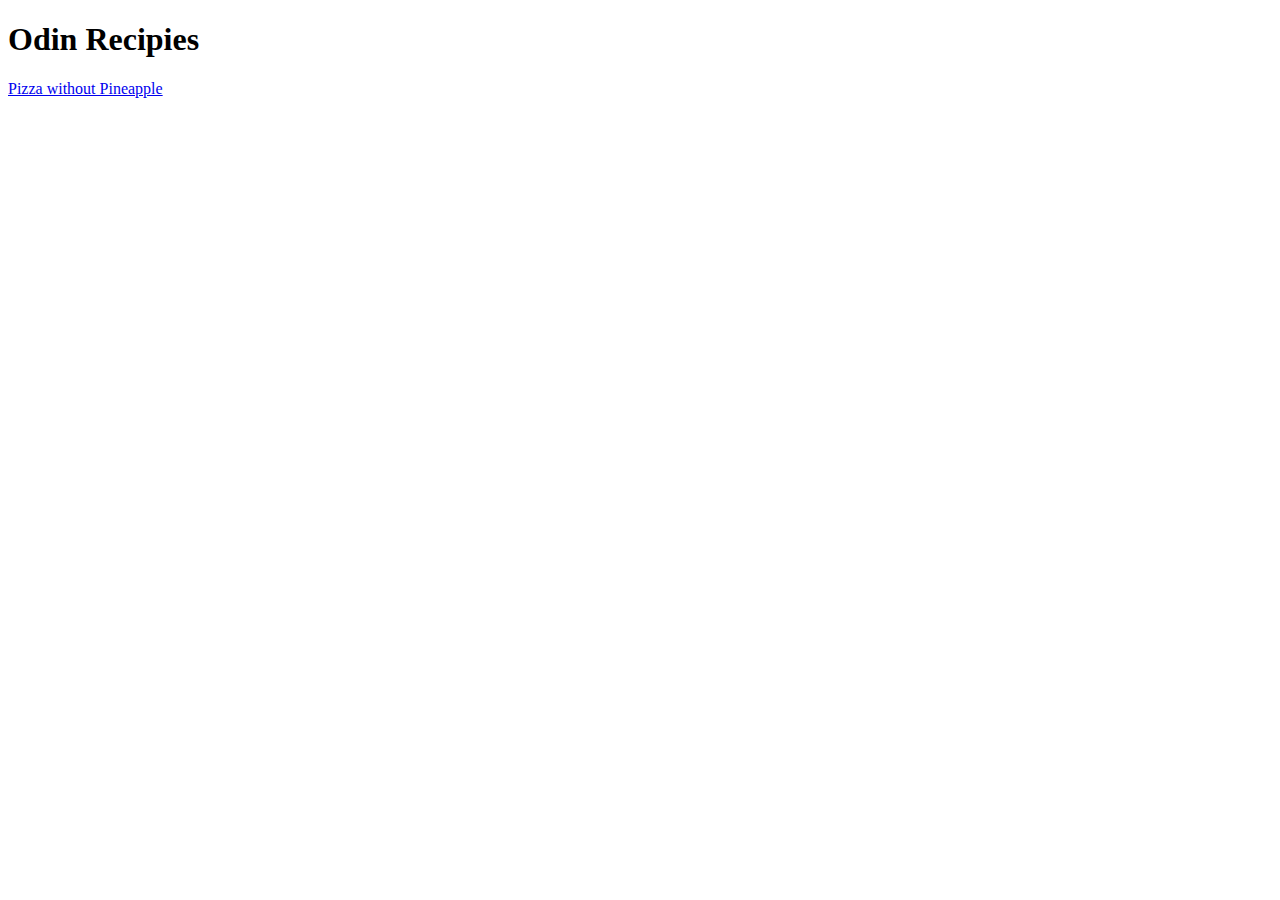
==== index.html @ cc83d31a "Create the initial index.html and pizza recipe" ====
<!DOCTYPE html>
<html lang="en">
<head>
    <meta charset="UTF-8">
    <meta http-equiv="X-UA-Compatible" content="IE=edge">
    <meta name="viewport" content="width=device-width, initial-scale=1.0">
    <title>Odin Project Recipes</title>
</head>
<body>
    <h1>Odin Recipies</h1>
    <a href="../recipes/pizza.html">Pizza without Pineapple</a>
</body>
</html>
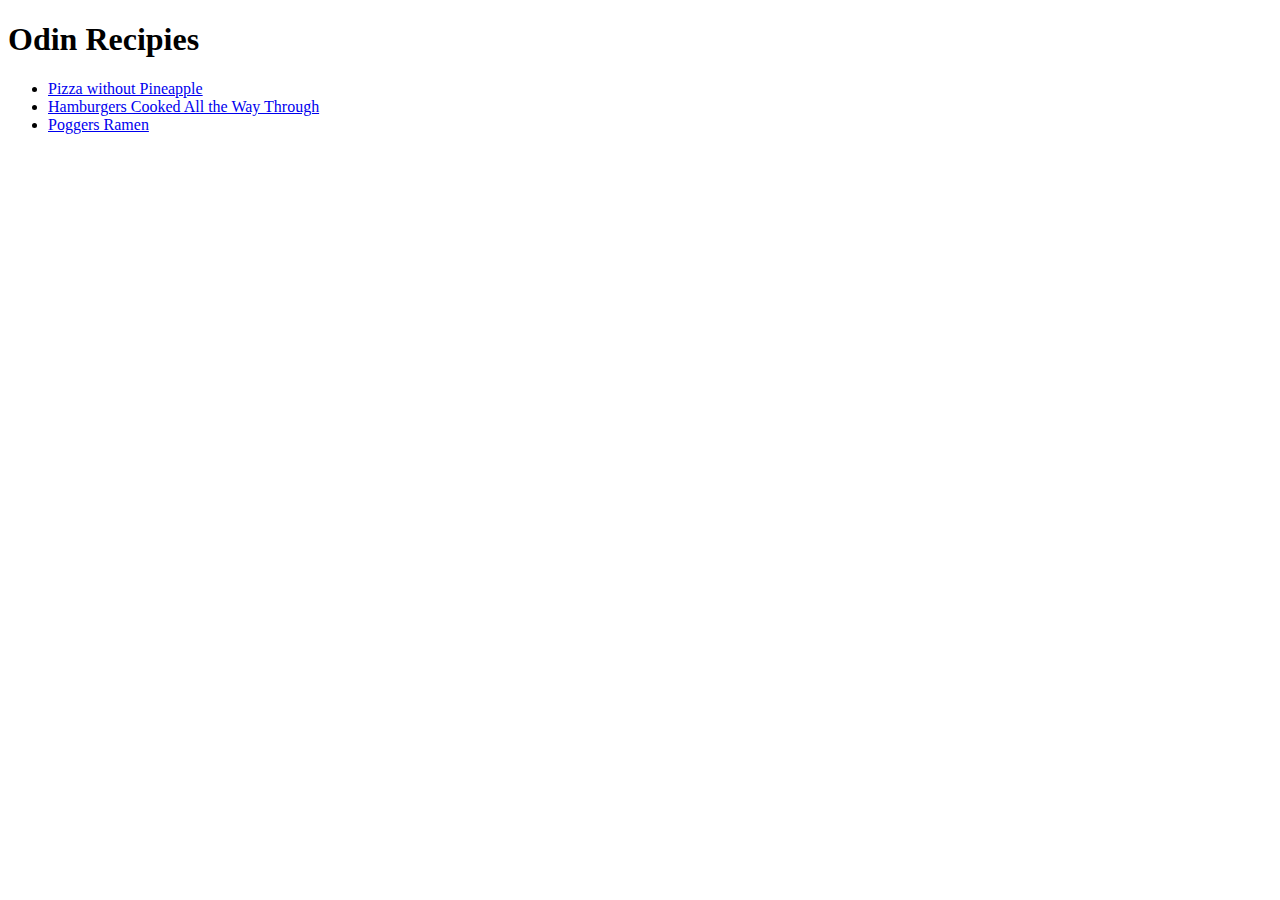
==== commit 681b1bc7: "add hamburger and ramen pages, update homepage with relevant links" ====
--- a/index.html
+++ b/index.html
@@ -8,6 +8,10 @@
 </head>
 <body>
     <h1>Odin Recipies</h1>
-    <a href="../recipes/pizza.html">Pizza without Pineapple</a>
+    <ul>
+        <li><a href="../recipes/pizza.html">Pizza without Pineapple</a></li>
+        <li><a href="../recipes/hamburger.html">Hamburgers Cooked All the Way Through</a></li>
+        <li><a href="../recipes/ramen.html">Poggers Ramen</a></li>
+    </ul>    
 </body>
 </html>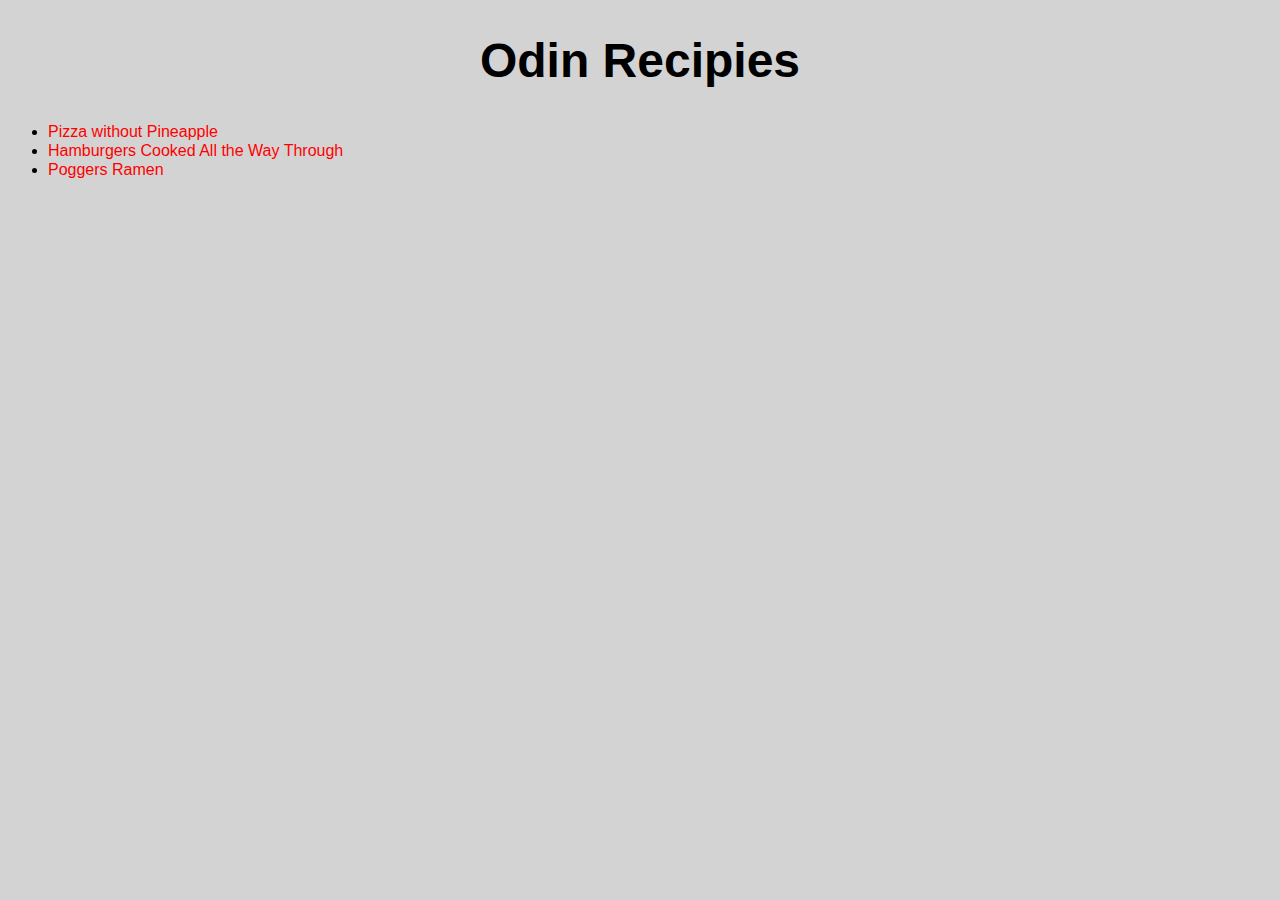
==== commit ac9a3f5c: "Add styles to website" ====
--- a/index.html
+++ b/index.html
@@ -4,14 +4,15 @@
     <meta charset="UTF-8">
     <meta http-equiv="X-UA-Compatible" content="IE=edge">
     <meta name="viewport" content="width=device-width, initial-scale=1.0">
+    <link rel="stylesheet" href="styles.css">
     <title>Odin Project Recipes</title>
 </head>
 <body>
-    <h1>Odin Recipies</h1>
+    <h1 class="header">Odin Recipies</h1>
     <ul>
-        <li><a href="../recipes/pizza.html">Pizza without Pineapple</a></li>
-        <li><a href="../recipes/hamburger.html">Hamburgers Cooked All the Way Through</a></li>
-        <li><a href="../recipes/ramen.html">Poggers Ramen</a></li>
+        <li><a class="lists" href="recipes/pizza.html">Pizza without Pineapple</a></li>
+        <li><a class="lists" href="recipes/hamburger.html">Hamburgers Cooked All the Way Through</a></li>
+        <li><a class="lists" href="recipes/ramen.html">Poggers Ramen</a></li>
     </ul>    
 </body>
 </html>--- a/styles.css
+++ b/styles.css
@@ -0,0 +1,33 @@
+* {
+    font-family: 'Lucida Sans', 'Lucida Sans Regular', 'Lucida Grande', 'Lucida Sans Unicode', Geneva, Verdana, sans-serif;
+    line-height: 1.2;
+    text-decoration: none;
+}
+body {
+    background-color: lightgray;
+}
+.header {
+    font-size: 48px;
+    font-weight: bold;
+    text-align: center;
+
+}
+
+.lists {
+    font-size: 16px;
+    color: red;
+
+}
+
+.subheader {
+    text-decoration: underline;
+}
+
+.alt-bkgd {
+    background-color: antiquewhite;
+}
+img {
+    width: 100%;
+    height: auto;
+
+}
